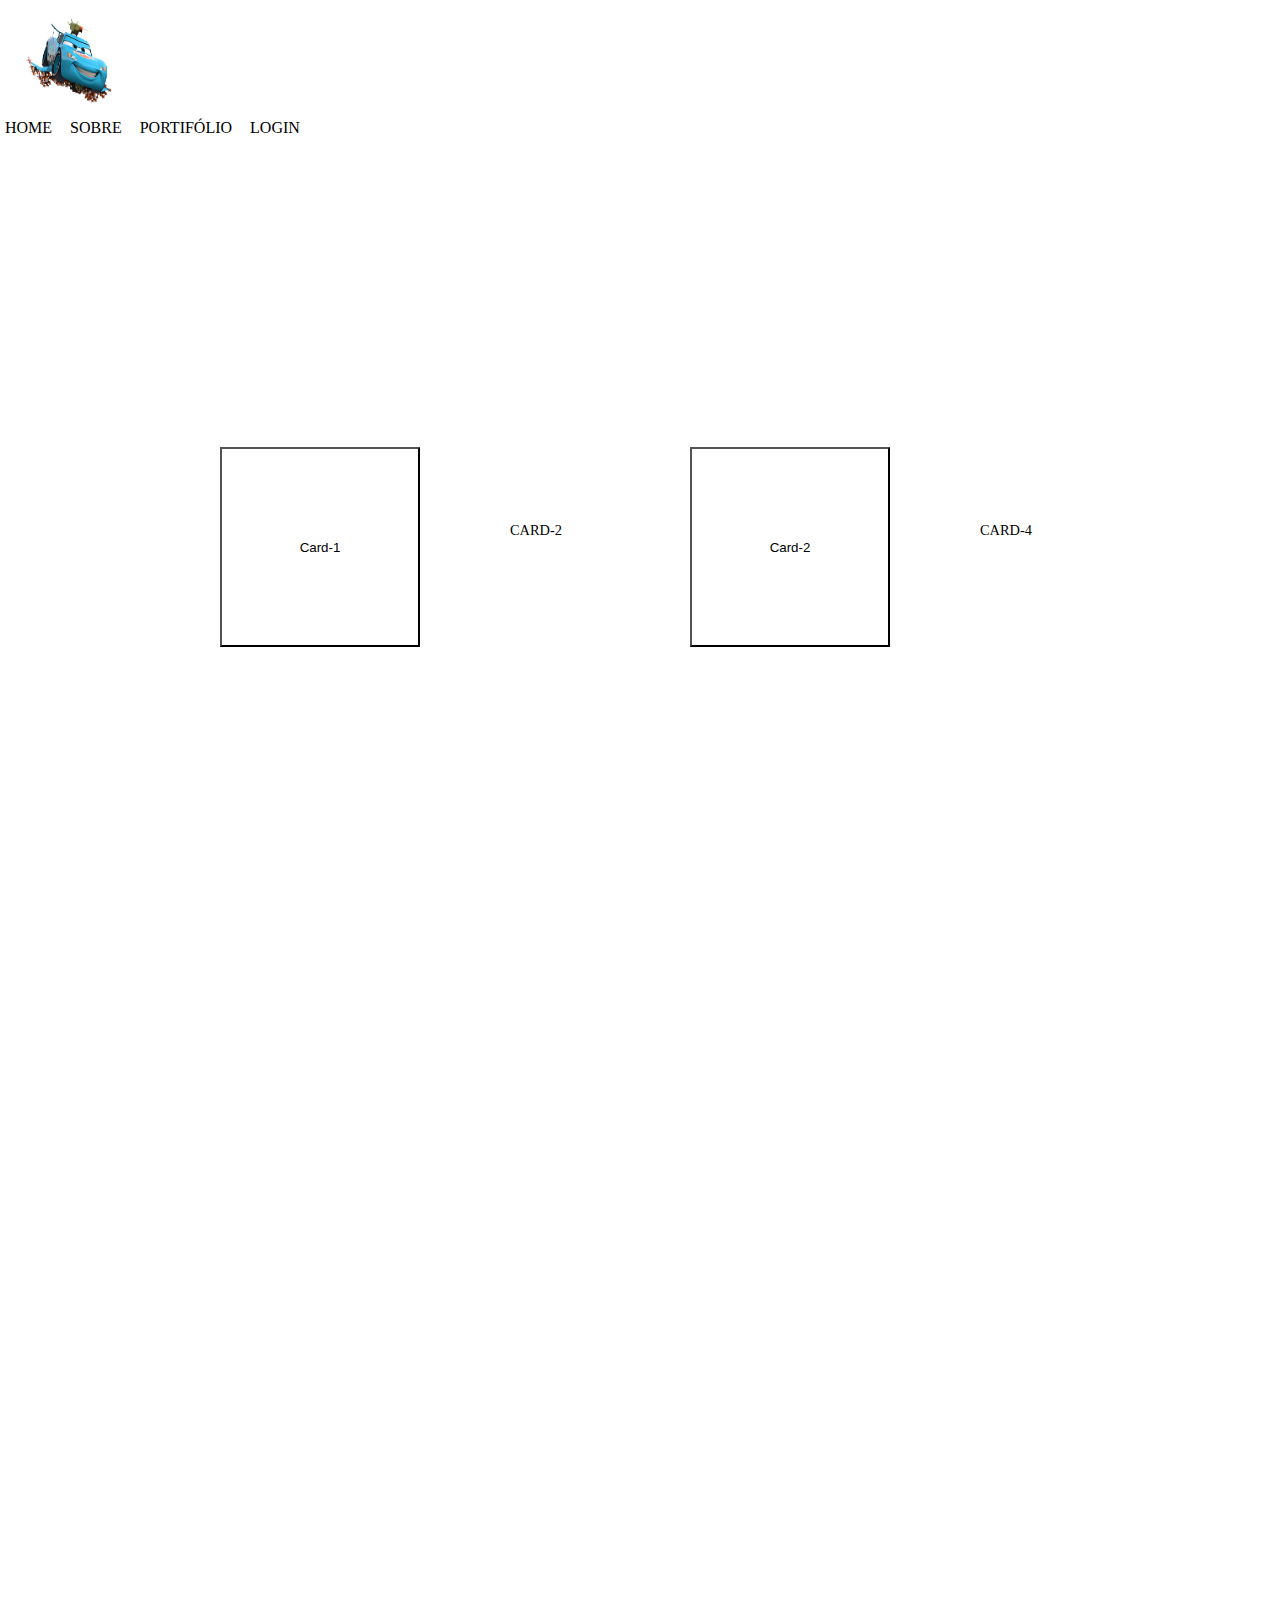
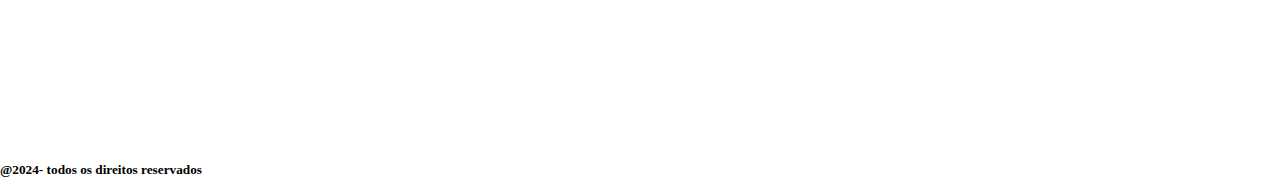
==== Projeto-Debug-main/index.html @ 743ad53d "btnmobile para btnMobile" ====
<!DOCTYPE html>
<html lang="pt-br">

<head>
  <meta charset="UTF-8">
  <meta name="viewport" content="width=device-width, initial-scale=1.0">
  <link rel="stylesheet" href="./css/estilo.css"/>
  <title>Aula-Debug</title>
</head>

<body>
  <header>
    <img src="./img/Icone.png" alt="" id="logo" />
    <nav>
      <button id="btnMobile">Menu
        <span id="hamburg"></span>
      </button>
      <ul id="menu">
        <li><a href="">Home</a></li>
        <li><a href="">Sobre</a></li>
        <li><a href="">Portifólio</a></li>
        <li><a href="login.html" class="button" id="abrir-form">Login</a></li>

      </ul>
    </nav>
  </header>
  <section id="sobre">
    <div class="ex2" id="modal">
      <p>ESTE É UM CARD-1</p>
      <button 0nclick="closeModal()">X</button>
    </div>
    <button 0nclick="openModal()" id="btnmodal">Card-1</button>

    <div class="ex2">
      <p class="text">Card-2</p>
    </div>

    <div class="ex2" id="modal">
      <!--<p class="text">Card-1</p>-->
      <button 0nclick="closeModal()">Fechar</button>
    </div>
    <button 0nclick="openModal()" id="btnmodal">Card-2</button>

    <div class="ex2">
      <p class="text">Card-4</p>
    </div>
  </section>
  <section id="Portifolio">
    <!--vai ser utilizando no javascript para o slideShow-->
    <img id="img." />
  </section>

  <footer>
    <h5>@2024- todos os direitos reservados</h5>
  </footer>


  <script src="./js/script.js"></script>
</body>

</html>
---- Projeto-Debug-main/css/estilo.css ----
.root{

  --bg-color: #0C0C23;
  /*--bg-color1: linear-gradient(70deg, blue,#0C0C23);*/
  --bg-color3:#FC6600;
  --bg-color4:red;
  --bg-color5:#fff;
  --bg-color2: aquamarine;
  --font-color:#00ffff;
  --font-hover:#fff;
  --accent-color: bisque;
  --accent-hover: black;
}


* {
  margin: 0;
  padding: 0;
  box-sizing: border-box;


body {
  background: var(--bg-color);
}

.header {
  width: 100%;
  height: 70px;
  padding: 1rem;
  display: flex;
  justify-content: space-between;
  align-items: center;
  background-color:transparent;
  position: fixed;
}
#logo {
  margin-left: 20px;
  margin-top: 10px;
  width: 100px;
  height: 100px;
}
#menu {
  display: flex;
  list-style: none;
  gap:0.5rem;
}
#menu a {
  display:block;
}
#menu a {
  text-decoration: none;
  text-transform: uppercase;
  padding: 5px;
  color: var(--font-color);
}

#menu a:hover {
  color: var(--font-hover);
  font-weight: 900;
}

#btnMobile {
  display: none;
}


section {
  width: 100%;
  height: 90vh;
}

#sobre{
  width: 100%;
  display: flex;
  justify-content: center;
  align-items: center;
}

#portifolio{
  width: 100%;
  display: flex;
  justify-content: center;
  align-items: center;

}

#img{
  width: 400px;
  height: 400px;
  border-radius: 50px;
  mix-blend-mode:luminosity;
}

#img:hover{
  animation: efeito 0.5s ease-in-out infinite;
}


.btn-login{
  width: 100px;
  height: 50px;
  background: var(--bg-color);
  text-decoration: none;
  color:var(--bg-color3);
  font-size:1rem;
  border: none;
}
.ex2{
  width: 200px;
  height: 200px;
  color:var(--accent-hover);
  background:var(--bg-color2);
  margin-top:10px;
  margin-left: 20px;
  display: inline-flex;

}
#btnmodal{
  margin-left: 50px;
  width: 200px;
  height: 200px;
  background-color: var(--bg-color4);
}
#btnmodal:hover{
  filter:drop-shadow(var(--bg-color5) 0 0 2rem);
}

#modal{
  display: none;
  position: fixed;
  top:50%;
  left: 50%;
  transform: translate(-50% ,-50%);
  z-index: 10;
  padding: 20px;
  color:var(--bg-color);
  background:var(--bg-color5);
}
p{
  font-size: 0.9rem;
  margin-left: 20px;
  margin-top: 50px;
}



h1{
  color:var(--font-color);
  display:flex;
  justify-content: center;
}
.text{
  margin-left: 70px;
  margin-top: 70px;
  text-transform: uppercase;
}

.ex2:hover{
  transition: 0.6s ease-in-out;
  border-radius: 40%;
  background-color: aqua;
  color:#120af8;
  font-size: 20px;
}

.footter {
  width: 100%;
  height: 80px;
  background:var(--font-color);
  color: var(--accent-hover);
}
.footter h5 {
  font-size: 1rem;
  display: flex;
  justify-content: center;
  align-items: center;
}

/*Formulario login*/

/*form de login com efeito */
.container {
  opacity: 0;
  pointer-events: none;
  position: fixed;
  margin: -2.5rem 15%;
  margin-top: 70px;
  width: 70vw;
  height: 80vh;
  background: var(--bg-color3);
  border-radius: 15px;
  box-shadow: 0 4px 20px 0 rgba(0, 0, 0, 0.7), 0 6px 20px 0 rgba(0, 0, 0, 0.7);
  overflow: hidden;
  transition: all 0.4s ease-out;
}

.container::before {
  content: "";
  position: absolute;
  top: 0;
  left: -50%;
  width: 100%;
  height: 100%;
  /*background: linear-gradient(-45deg, var(--accent-color), #520852);*/
  background: var(--bg-color);
  z-index: 6;
  transform: translateX(100%);
  transition: 1s ease-in-out;
}

.entrar-sair {
  position: absolute;
  top: 0;
  left: 0;
  width: 100%;
  height: 100%;
  display: flex;
  align-items: center;
  justify-content: space-around;
  z-index: 5;
}
.container form {
  display: flex;
  align-items: center;
  justify-content: center;
  flex-direction: column;
  width: 40%;
  min-width: 238px;
  padding: 0 10px;
}
.container form.login-entrar {
  opacity: 1;
  transition: 0.5s ease-in-out;
  transition-delay: 1s;
}
.container form.login-sair {
  opacity: 0;
  transition: 0.5s ease-in-out;
  transition-delay: 1s;
}
.panels-container {
  position: absolute;
  top: 0;
  left: 0;
  width: 100%;
  height: 100%;
  display: flex;
  align-items: center;
  justify-content: space-around;
}
.panel {
  display: flex;
  flex-direction: column;
  align-items: center;
  justify-content: space-around;
  width: 35%;
  min-width: 238px;
  padding: 0 10px;
  text-align: center;
  z-index: 6;
}
.left-panel {
  pointer-events: none;
}
.content {
  color: var(--bg-color);
  transition: 1.1s ease-in-out;
  transition-delay: 0.5s;
}
.image {
  height: 18rem;
  transition: 1.1s ease-in-out;
  transition-delay: 0.4s;
}
.image:hover{
  animation: efeito 0.5s ease-in-out infinite;
}

@keyframes efeito {
  0%{
    transform:scale(1)
  }
  50%{
    
    transform: translateY(5px);
  }
  100%{
    transform: scale(1.1);
    filter:drop-shadow(var(--bg-color3)0 0 2rem)
  }
  
}

.btn {
  width: 150px;
  height: 50px;
  border: 2px solid transparent;
  border-radius: 50px;
  box-shadow: rgb(0 0 0 / 5%) 0 0 8px;
  background: var(--font-color);
  color: var(--main-color);
  font-weight: 600;
  margin: 10px 0;
  text-transform: uppercase;
  cursor: pointer;
  transition: all 0.4s ease-in-out;
}
.btn:hover {
  letter-spacing: 3px;
  background-color: var(--bg-color3);
  color: hsl(0, 0%, 100%);
  box-shadow: var(--accent-color) 0px 7px 29px 0px;
}

.left-panel .image,
.left-panel .content {
  transform: translateX(-250%);
}
.right-panel .image,
.right-panel .content {
  transform: translateX(0);
}

/*Animation*/
.container.sign-up-mode::before {
  transform: translateX(0);
}
.container.sign-up-mode .right-panel .image,
.container.sign-up-mode .right-panel .content {
  transform: translateX(250%);
}
.container.sign-up-mode .left-panel .image,
.container.sign-up-mode .left-panel .content {
  transform: translateX(0);
}
.container.sign-up-mode form.login-entrar {
  opacity: 0;
}
.container.sign-up-mode form.login-sair {
  opacity: 1;
}
.container.sign-up-mode .right-panel {
  pointer-events: none;
}
.container.sign-up-mode .left-panel {
  pointer-events: all;
}

.container.show{
  opacity: 1;
  pointer-events: all;
}

/* Responsividade CELULAR*/
@media (max-width: 600px) {

  body {
    /*background-image: linear-gradient(to right, #dc143c, bisque);*/
    background: var(--bg-color3);
  }
  #btnMobile{
    display: flex;
    padding: 0.5rem 1rem;
    font-size: 1rem;
    border: none;
    background: none;
    cursor: pointer;
    gap: 0.5rem;
  }
  #menu {
    display: block;
    position: absolute;
    width: 100%;
    height: 0px;
    top: 50px;
    right: 0px;
    transition: 0.6s;
    z-index: 1000;
    visibility: hidden;
    /*Corta o conteúdo que ultrapassa o tamanho da DIV*/
    overflow-y: hidden;
  }
  nav.active #menu {
    height: calc(100vh - 70px);
    visibility: visible;
    overflow-y: auto;
  }
   
  #menu a {
    padding: 1rem 0;
    margin: 0 1rem;
    display: flex;
    justify-content: center;
    align-items: center;
    border-bottom: 0px solid black; 
  }

  #menu a:hover{
    background:var(--bg-color);
  }
  #sobre{
    display: flex;
    padding-top: 230px;
    padding-bottom: 100px;
    flex-direction: column;
  }
  .ex2{

    background: var(--bg-color);
    color: var(--font-color);
    width: 45%;
    margin-left: 55px;
    height: 20%;
  }

  #btnmodal{
    margin-top: 100px;
    width: 45%;
    height: 20%;
    background-color: var(--bg-color4);
  }

  .text{
    margin-left: 70px;
    margin-top: 20px;
    text-transform: uppercase;
  }


  h1{
    color:var(--bg-color)
  }

  .container{
    margin-left: 10px;
    width: 100%;
    height: 50vh;
  }
  .image{
    width: 100px;
    height: 100px;
  }
  footer{
    background: var(--bg-color);
    color:var(--font-color)
  }
    
  #hamburg{
    display: block;
    width: 20px;
    border-top: 2px solid;
  }
 
  #hamburg::before,
  #hamburg::after {
  /*determina um conteudo para o novo elemento criado*/
  content: '';
  display: block;
  /* currentColor pega a cor do elemento base*/
  background: currentColor;
  width: 20px;
  height: 2px;
  margin-top: 5px;
  transition: 0.5s;
  position: relative;
  }
  nav.active #hamburg {
    border-top-color: transparent;
  }
  nav.active #hamburg::before {
    transform: rotate(135deg);
  }
  nav.active #hamburg::after {
    transform: rotate(-135deg);
    top: -7px;
  }
}
}
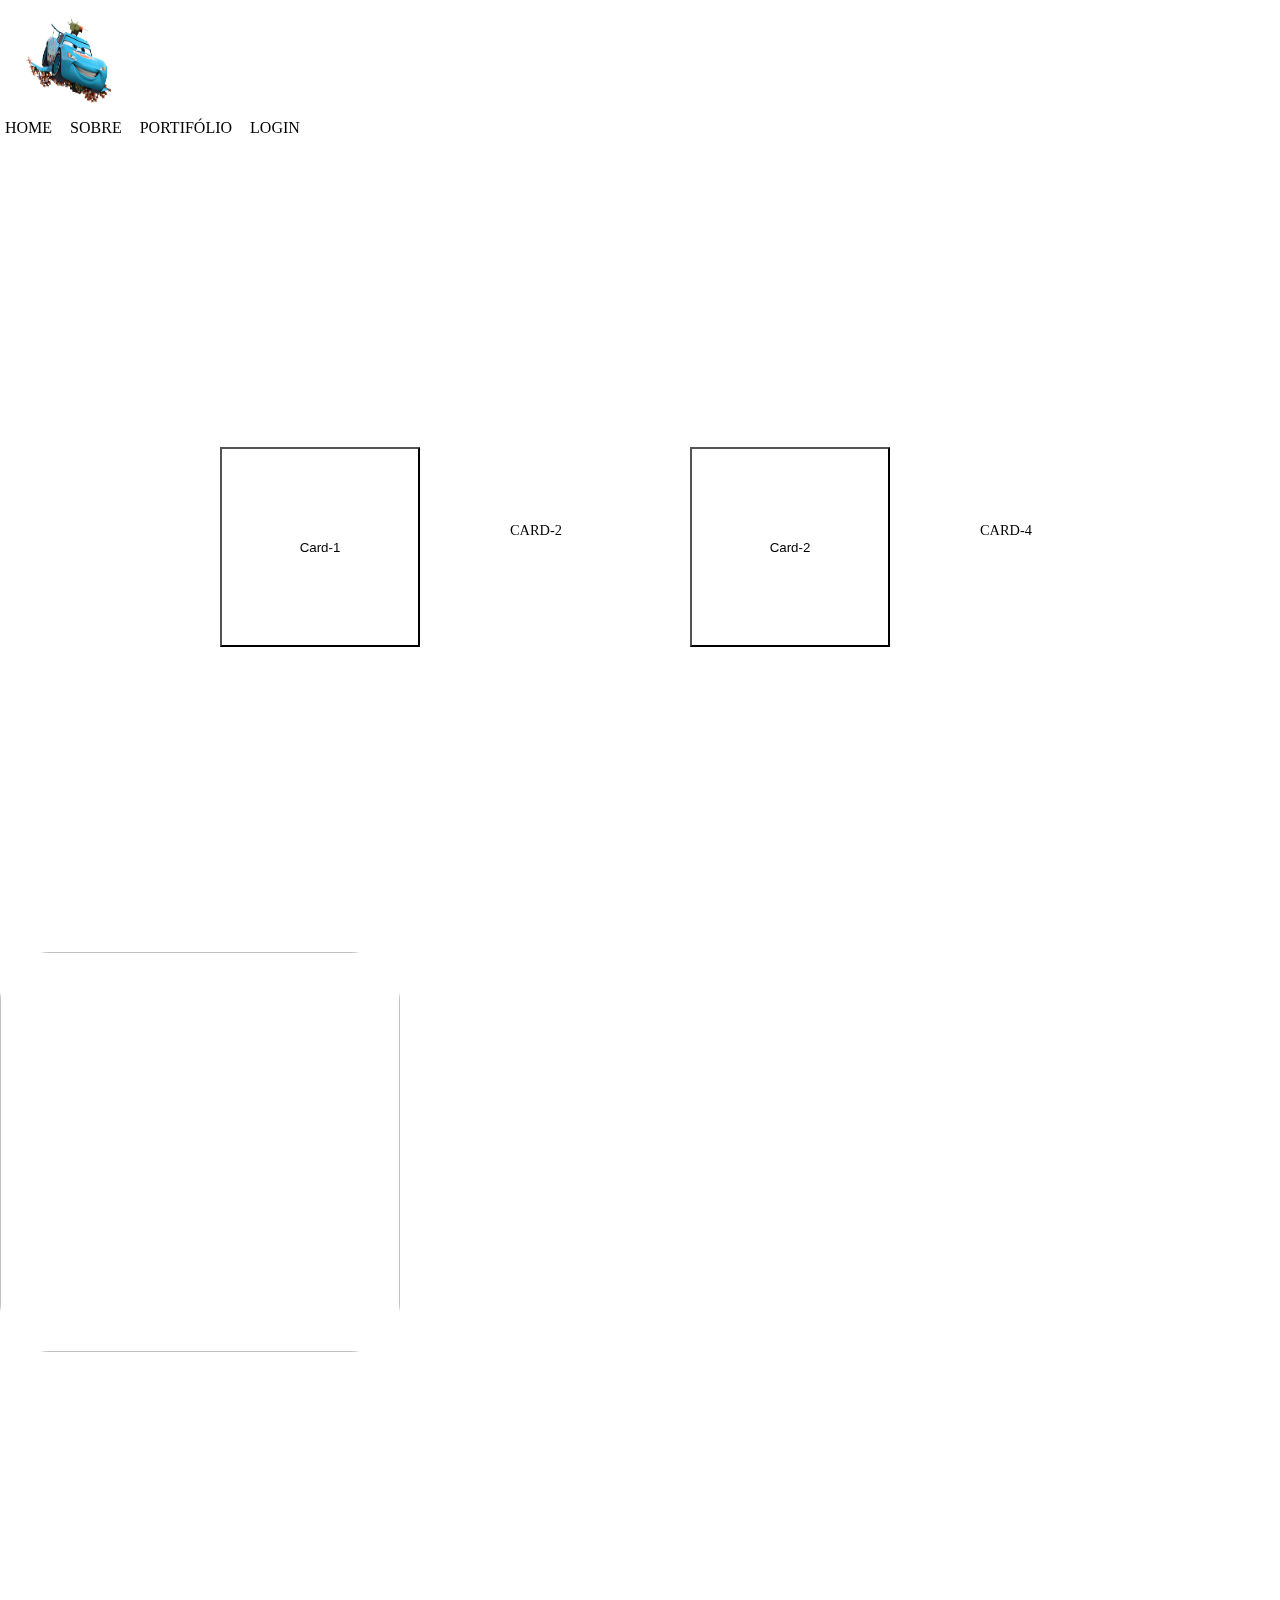
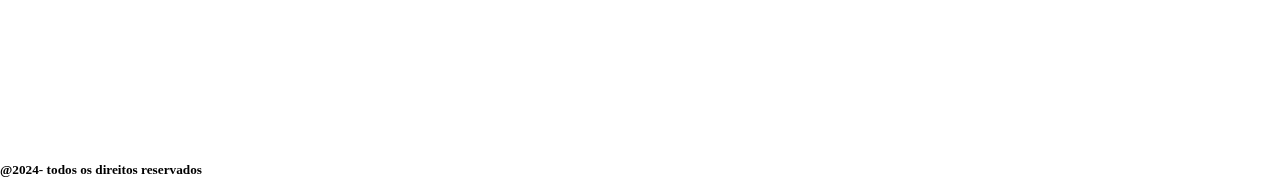
==== commit 849e066d: "Tirando o . do final de img no portifoli" ====
--- a/Projeto-Debug-main/index.html
+++ b/Projeto-Debug-main/index.html
@@ -20,7 +20,6 @@
         <li><a href="">Sobre</a></li>
         <li><a href="">Portifólio</a></li>
         <li><a href="login.html" class="button" id="abrir-form">Login</a></li>
-
       </ul>
     </nav>
   </header>
@@ -36,7 +35,7 @@
     </div>
 
     <div class="ex2" id="modal">
-      <!--<p class="text">Card-1</p>-->
+      <p class="text">Card-1</p>
       <button 0nclick="closeModal()">Fechar</button>
     </div>
     <button 0nclick="openModal()" id="btnmodal">Card-2</button>
@@ -47,7 +46,7 @@
   </section>
   <section id="Portifolio">
     <!--vai ser utilizando no javascript para o slideShow-->
-    <img id="img." />
+    <img id="img" />
   </section>
 
   <footer>
--- a/Projeto-Debug-main/css/estilo.css
+++ b/Projeto-Debug-main/css/estilo.css
@@ -1,7 +1,7 @@
 .root{
 
   --bg-color: #0C0C23;
-  /*--bg-color1: linear-gradient(70deg, blue,#0C0C23);*/
+  --bg-color1: linear-gradient(70deg, blue,#0C0C23);
   --bg-color3:#FC6600;
   --bg-color4:red;
   --bg-color5:#fff;
@@ -17,7 +17,7 @@
   margin: 0;
   padding: 0;
   box-sizing: border-box;
-
+}
 
 body {
   background: var(--bg-color);
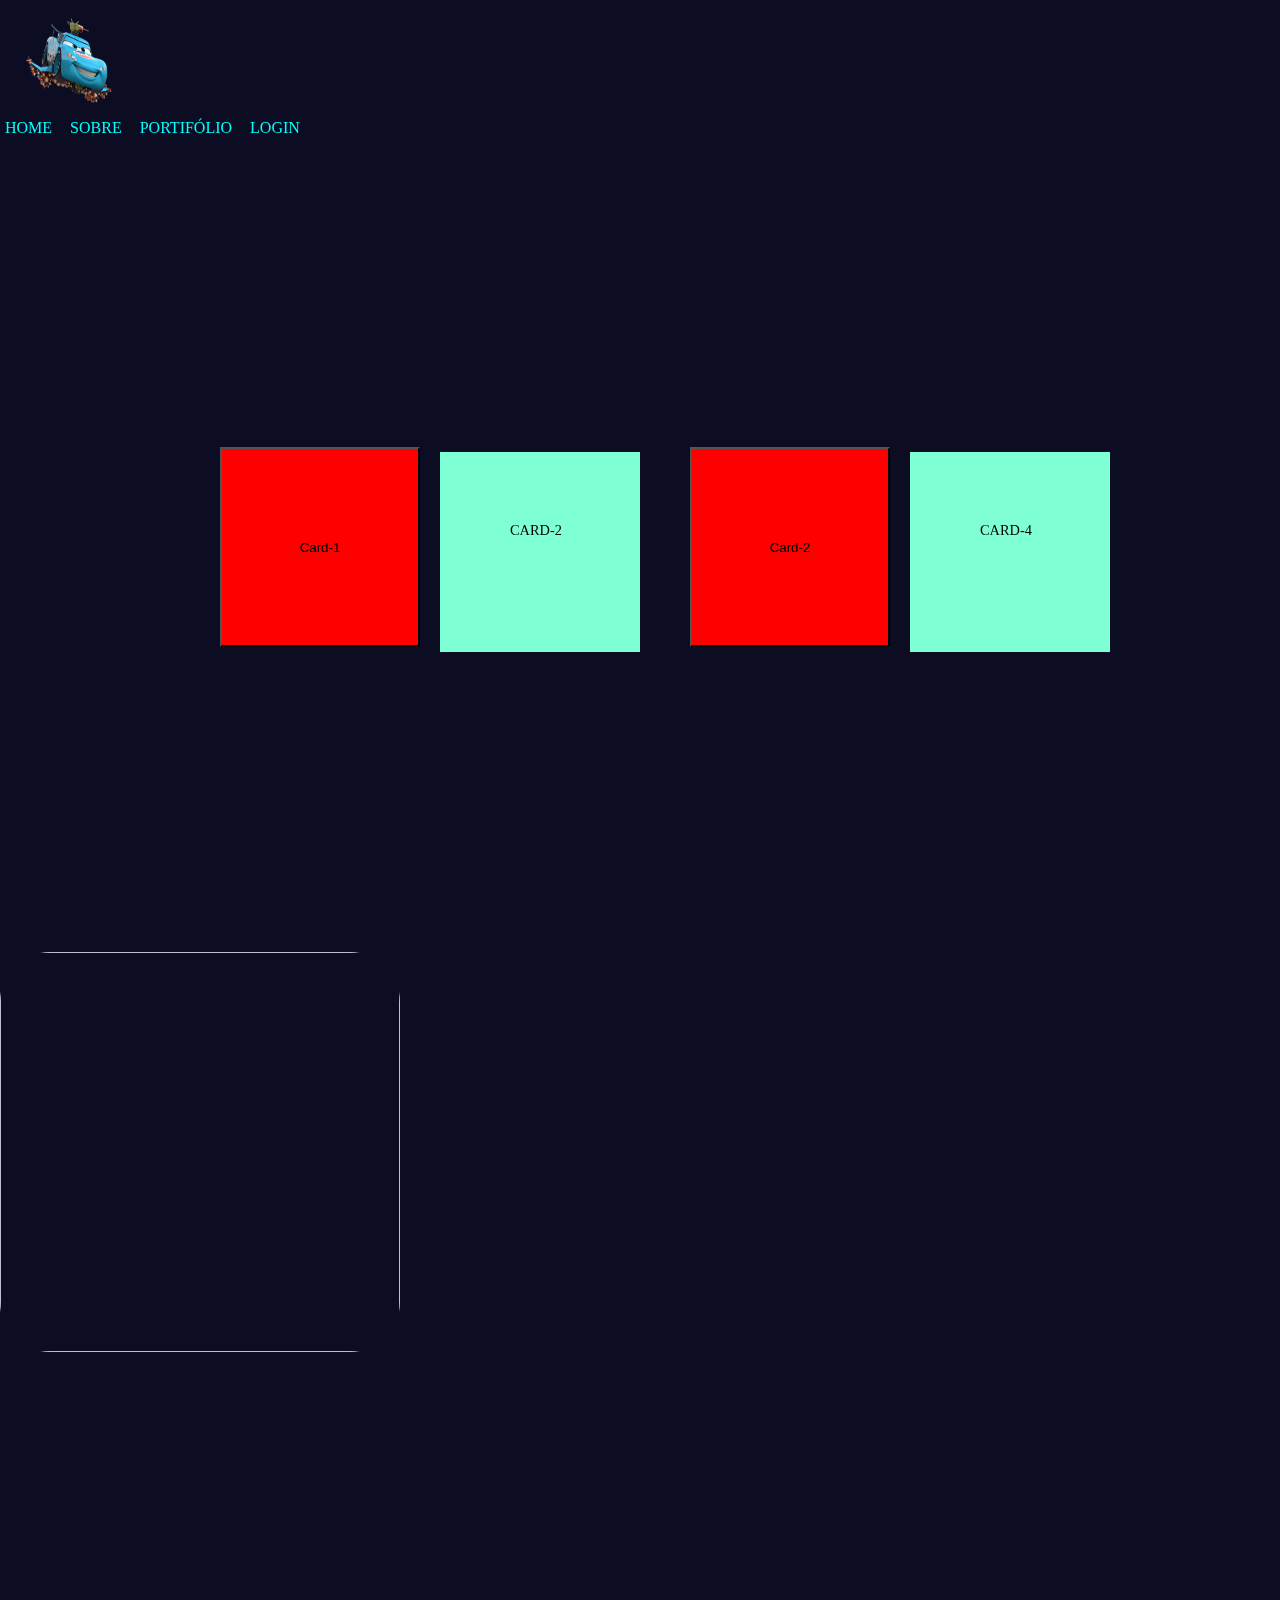
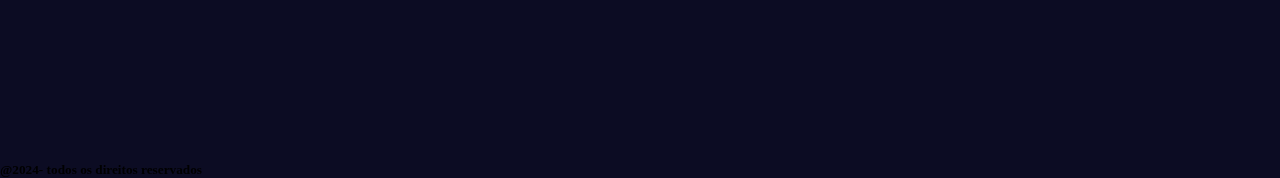
==== commit 25afe43e: "0nclick" ====
--- a/Projeto-Debug-main/index.html
+++ b/Projeto-Debug-main/index.html
@@ -26,9 +26,9 @@
   <section id="sobre">
     <div class="ex2" id="modal">
       <p>ESTE É UM CARD-1</p>
-      <button 0nclick="closeModal()">X</button>
+      <button onclick="closeModal()">X</button>
     </div>
-    <button 0nclick="openModal()" id="btnmodal">Card-1</button>
+    <button onclick="openModal()" id="btnmodal">Card-1</button>
 
     <div class="ex2">
       <p class="text">Card-2</p>
@@ -36,9 +36,9 @@
 
     <div class="ex2" id="modal">
       <p class="text">Card-1</p>
-      <button 0nclick="closeModal()">Fechar</button>
+      <button onclick="closeModal()">Fechar</button>
     </div>
-    <button 0nclick="openModal()" id="btnmodal">Card-2</button>
+    <button onclick="openModal()" id="btnmodal">Card-2</button>
 
     <div class="ex2">
       <p class="text">Card-4</p>
--- a/Projeto-Debug-main/css/estilo.css
+++ b/Projeto-Debug-main/css/estilo.css
@@ -1,4 +1,4 @@
-.root{
+:root{
 
   --bg-color: #0C0C23;
   --bg-color1: linear-gradient(70deg, blue,#0C0C23);
@@ -475,4 +475,3 @@
     top: -7px;
   }
 }
-}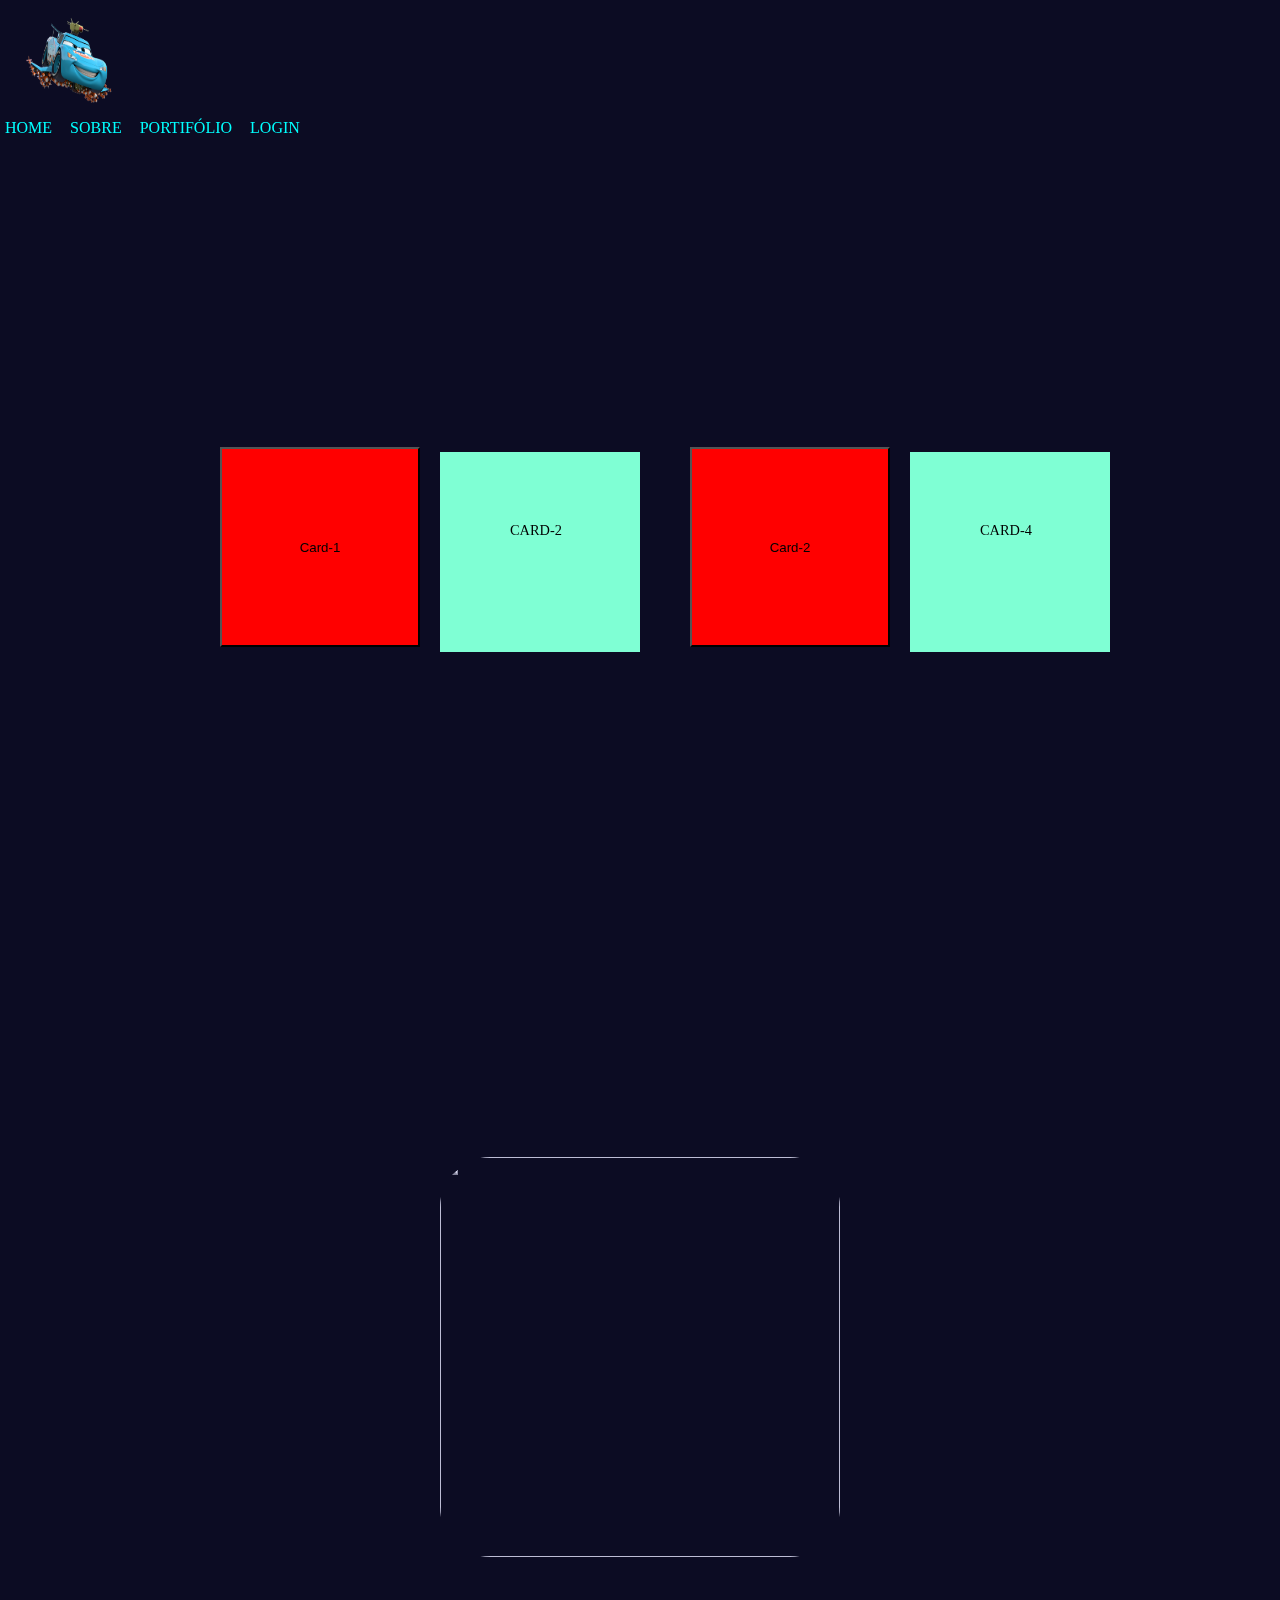
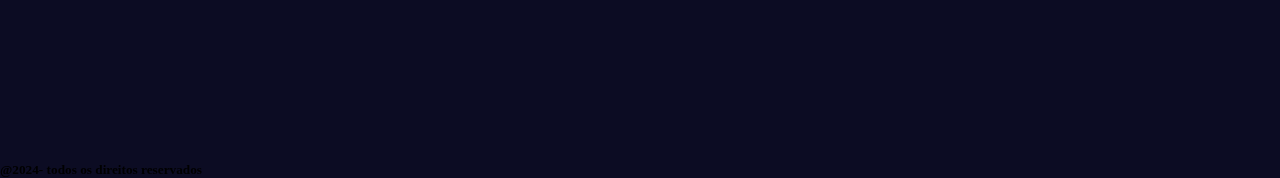
==== commit da1b5a1e: "Portifolio para portifolio" ====
--- a/Projeto-Debug-main/index.html
+++ b/Projeto-Debug-main/index.html
@@ -44,9 +44,9 @@
       <p class="text">Card-4</p>
     </div>
   </section>
-  <section id="Portifolio">
+  <section id="portifolio">
     <!--vai ser utilizando no javascript para o slideShow-->
-    <img id="img" />
+    <img id="img" src="" />
   </section>
 
   <footer>
--- a/Projeto-Debug-main/css/estilo.css
+++ b/Projeto-Debug-main/css/estilo.css
@@ -69,7 +69,7 @@
   height: 90vh;
 }
 
-#sobre{
+#sobre {
   width: 100%;
   display: flex;
   justify-content: center;
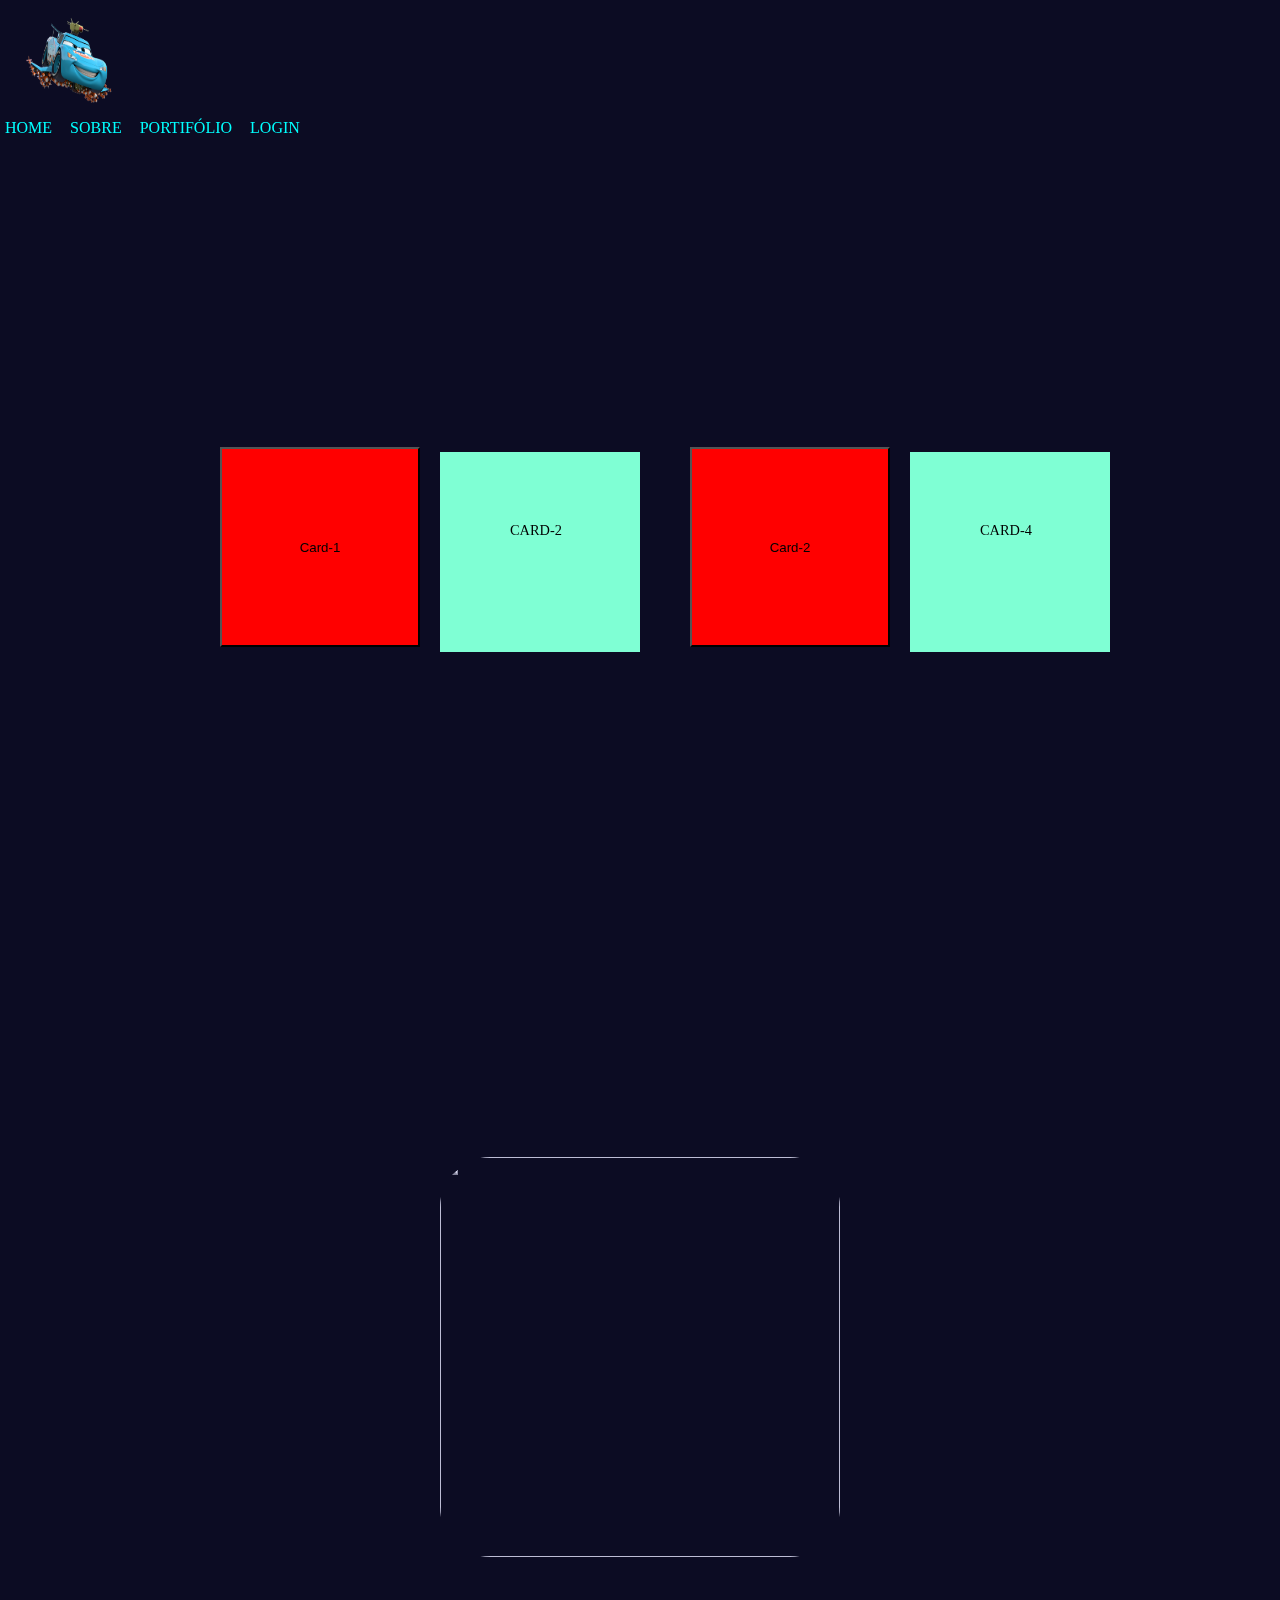
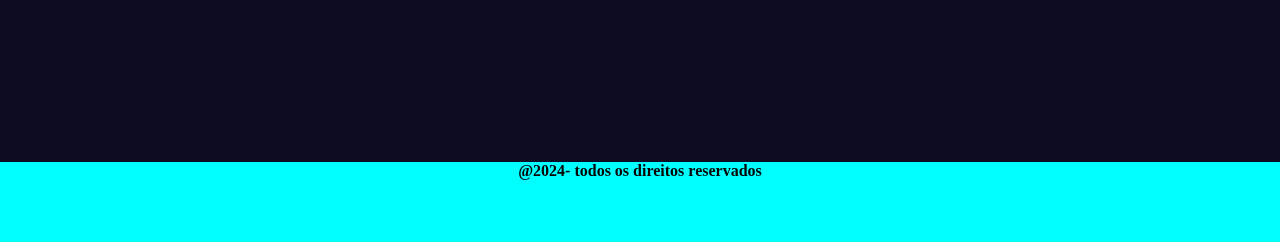
==== commit 15978afb: ".footer para footer" ====
--- a/Projeto-Debug-main/index.html
+++ b/Projeto-Debug-main/index.html
@@ -46,7 +46,7 @@
   </section>
   <section id="portifolio">
     <!--vai ser utilizando no javascript para o slideShow-->
-    <img id="img" src="" />
+    <img id="img" src="./" />
   </section>
 
   <footer>
--- a/Projeto-Debug-main/css/estilo.css
+++ b/Projeto-Debug-main/css/estilo.css
@@ -163,13 +163,13 @@
   font-size: 20px;
 }
 
-.footter {
+footer {
   width: 100%;
   height: 80px;
-  background:var(--font-color);
+  background: var(--font-color);
   color: var(--accent-hover);
 }
-.footter h5 {
+footer h5 {
   font-size: 1rem;
   display: flex;
   justify-content: center;
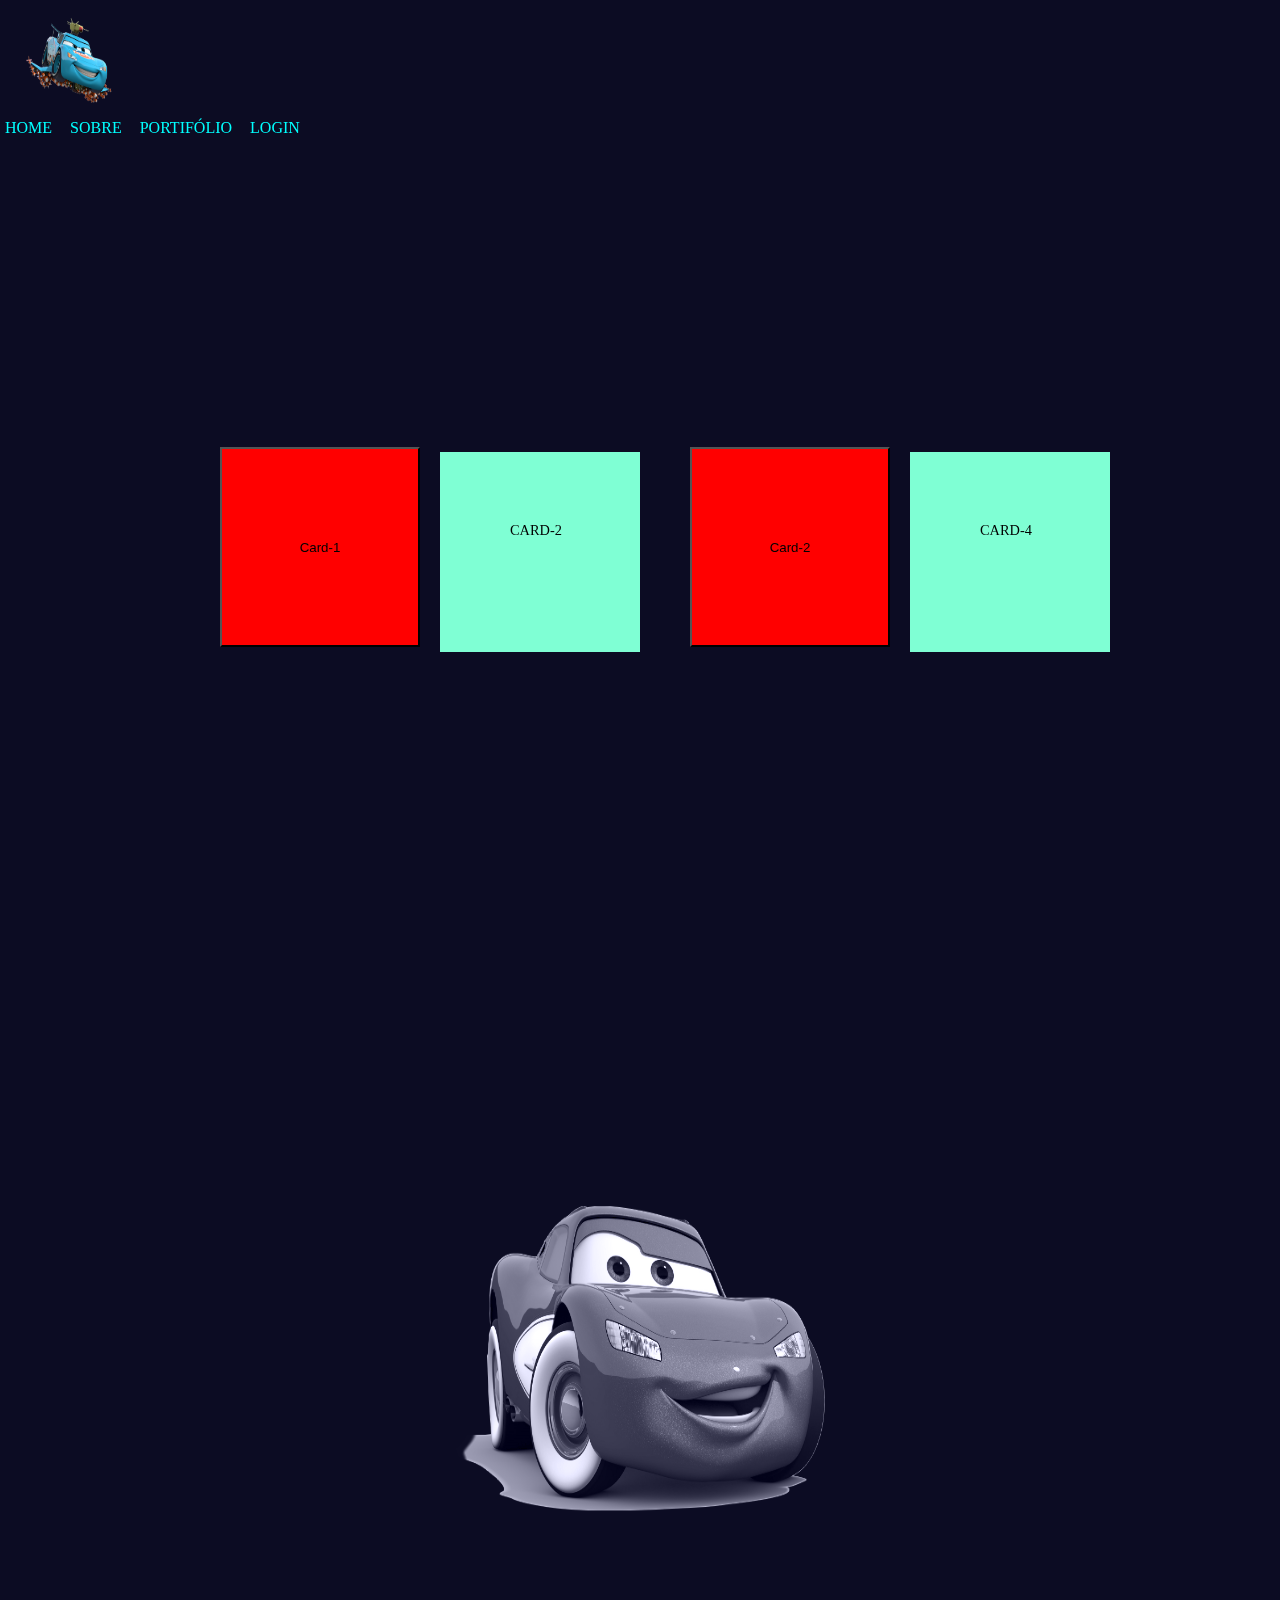
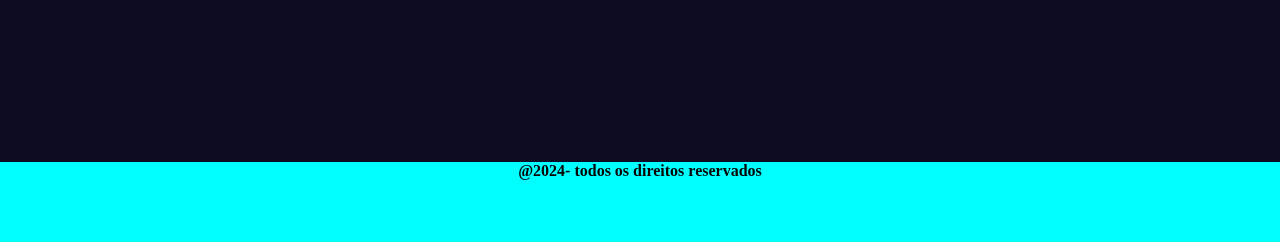
==== commit c7a05d88: "Adicionando as imagens no portifolio" ====
--- a/Projeto-Debug-main/index.html
+++ b/Projeto-Debug-main/index.html
@@ -46,7 +46,7 @@
   </section>
   <section id="portifolio">
     <!--vai ser utilizando no javascript para o slideShow-->
-    <img id="img" src="./" />
+    <img id="img" src="./img/Carro3.png" />
   </section>
 
   <footer>
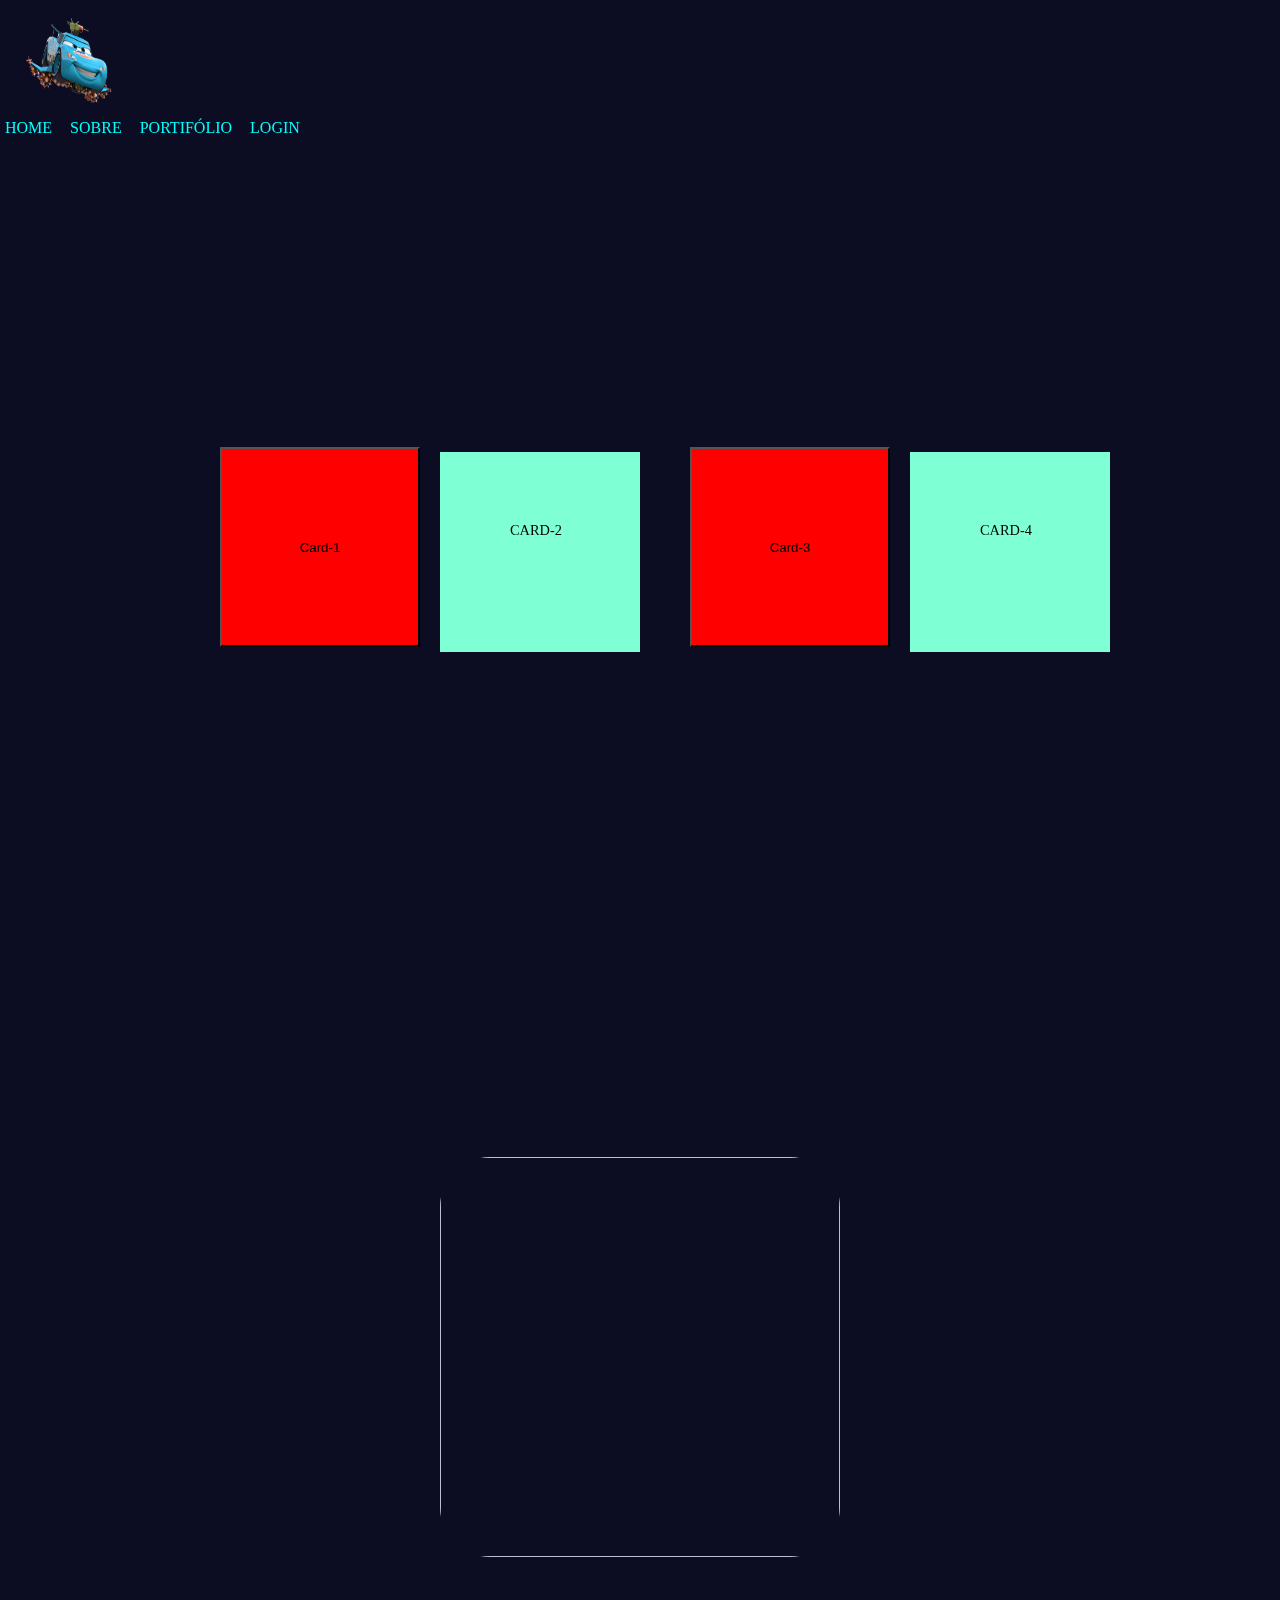
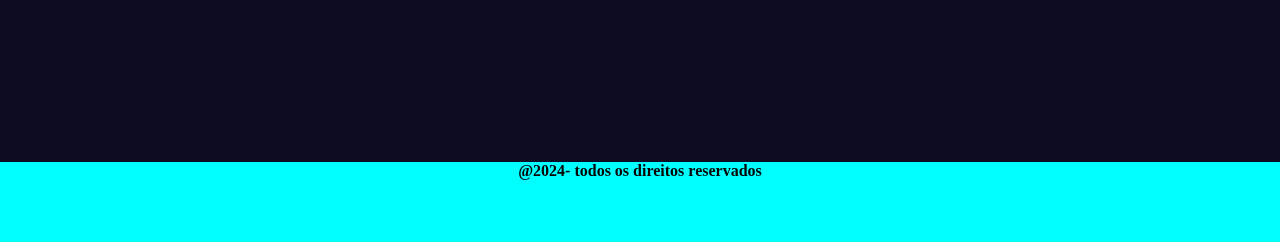
==== commit abef66dd: "removendo n a mais de imagenns e corrigindo caminhos para img" ====
--- a/Projeto-Debug-main/index.html
+++ b/Projeto-Debug-main/index.html
@@ -35,10 +35,10 @@
     </div>
 
     <div class="ex2" id="modal">
-      <p class="text">Card-1</p>
+      <p class="text">Card-3</p>
       <button onclick="closeModal()">Fechar</button>
     </div>
-    <button onclick="openModal()" id="btnmodal">Card-2</button>
+    <button onclick="openModal()" id="btnmodal">Card-3</button>
 
     <div class="ex2">
       <p class="text">Card-4</p>
@@ -46,7 +46,7 @@
   </section>
   <section id="portifolio">
     <!--vai ser utilizando no javascript para o slideShow-->
-    <img id="img" src="./img/Carro3.png" />
+    <img id="img"/>
   </section>
 
   <footer>
--- a/Projeto-Debug-main/css/estilo.css
+++ b/Projeto-Debug-main/css/estilo.css
@@ -201,7 +201,7 @@
   left: -50%;
   width: 100%;
   height: 100%;
-  /*background: linear-gradient(-45deg, var(--accent-color), #520852);*/
+  background: linear-gradient(-45deg, var(--accent-color), #520852);
   background: var(--bg-color);
   z-index: 6;
   transform: translateX(100%);
